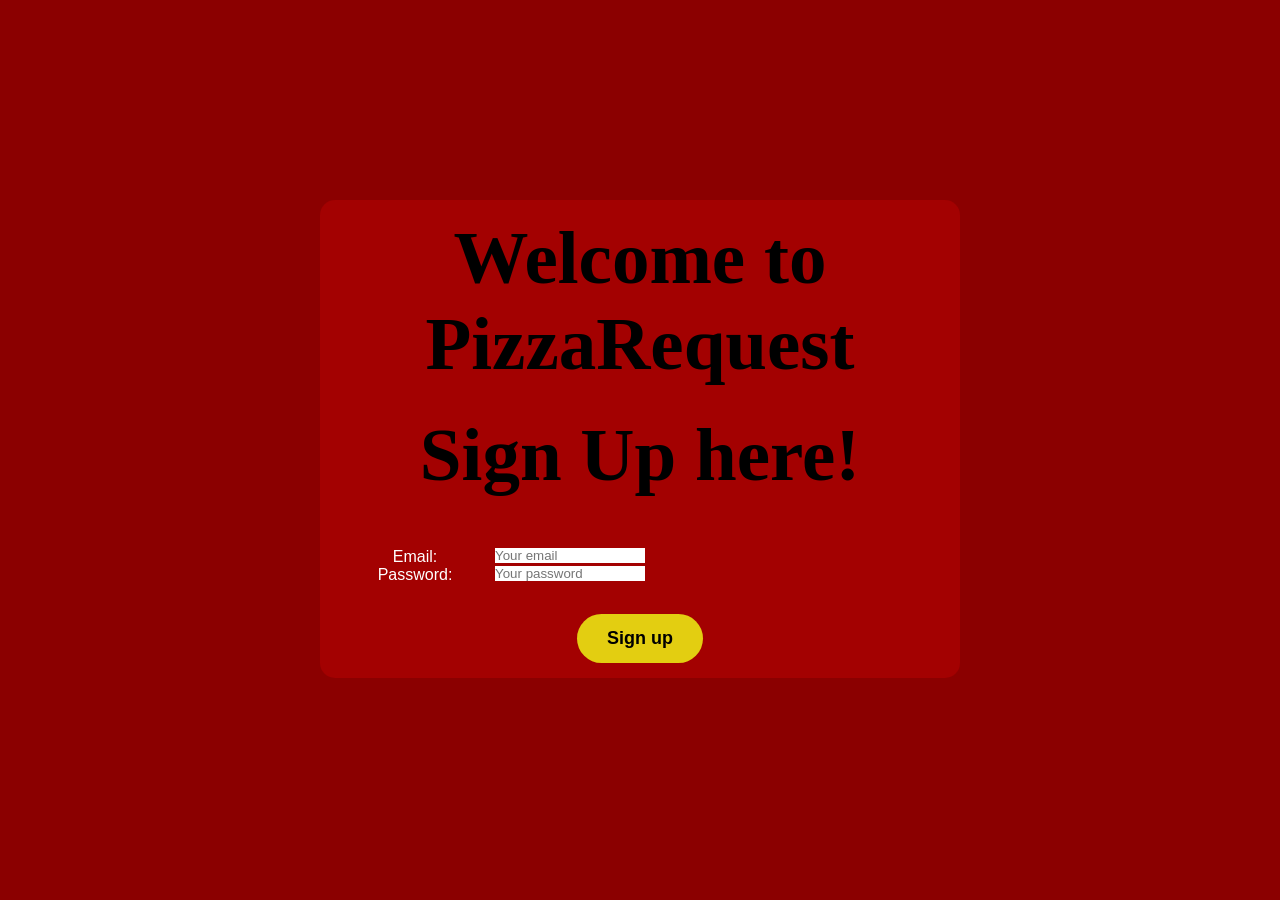
==== Cset120final/index.html @ edf73004 "added work to signup page" ====
<!DOCTYPE html>
<html lang="en">

<head>
    <meta charset="UTF-8">
    <meta name="viewport" content="width=device-width, initial-scale=1.0">
    <title>Document</title>
    <link rel="stylesheet" href="style.css">
    
</head>

<body>
    <section class="contact">
        <div class="title">
        <h2 class="t1">Welcome to PizzaRequest</h2>
        <h2>Sign Up here!</h2>
        </div>


        <div class="login-container">
            <div class="textbox">
                <div>
                    <label>Email:  </label>
                    <input id = "email" type="email" placeholder="Your email">
                </div>
                <div>
                    <label>Password:  </label>
                    <input id = "password" type="password" placeholder="Your password"></textarea>
                </div>
            </div>
            <button type="button" onclick="login()">Sign up</button>
        </div>
        <script src="script.js"></script>
</body>

</html>
---- Cset120final/style.css ----
* {
    margin: 0;
    padding: 0;
    border: 0;
    box-sizing: border-box;
}


button {
    justify-self: start;
    background-color: rgb(227, 206, 17);
    color: black;
    font-weight: bold;
    border: none;
    border-radius: 30px;
    padding: 14px 30px;
    font-size: 18px;
    cursor: pointer;
}

input[type="text"],
select,
textarea {
    width: 100%;
    box-sizing: border-box;
    padding: 10px;
    font-size: 18px;
    border: 1px solid #ccc;
    border-radius: 4px;
}

input {
    width: 150px;
    float: right;
    margin-right: 300px;
}

label {
    text-align: right;
    color: white;
    font-family: Arial, Helvetica, sans-serif;
}



textarea {
    height: 300px;
    font-family: inherit;
}

body {
    background-color: darkred;
}

.title {
    font-size: 50px;
    text-align: center;
    margin-bottom: 50px;
}

.login-container {
    text-align: center;
}

.textbox {
    margin-bottom: 30px;
    ;
}

.contact {
    margin: 200px auto;
    background-color: rgb(163, 1, 1);
    padding: 15px;
    width: 50%;
    border-radius: 15px;
}

.t1 {
    margin-bottom: 25px;
}
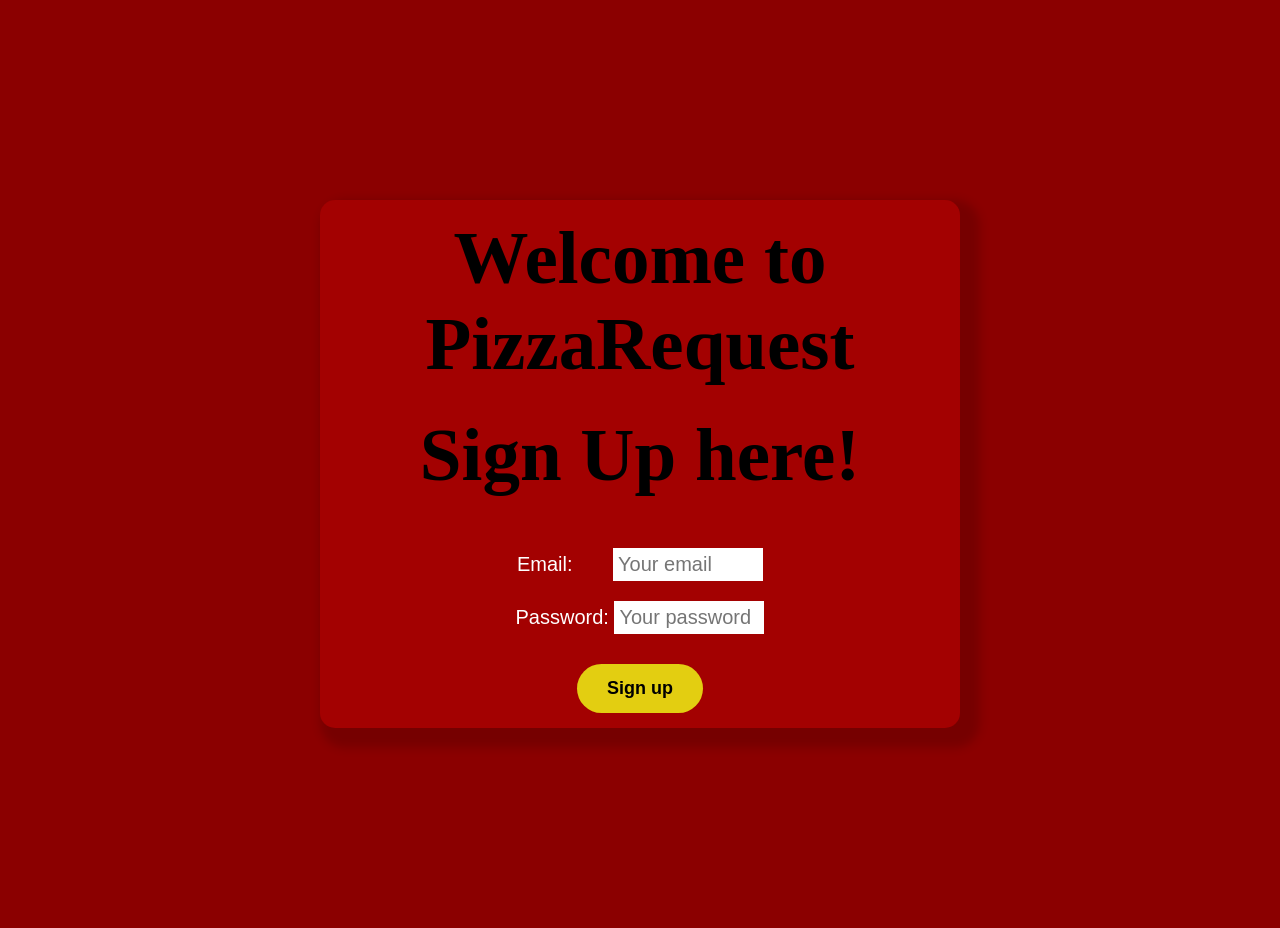
==== commit 7c4e8b43: "added final css and styleing to page" ====
--- a/Cset120final/index.html
+++ b/Cset120final/index.html
@@ -19,7 +19,7 @@
 
         <div class="login-container">
             <div class="textbox">
-                <div>
+                <div class="email">
                     <label>Email:  </label>
                     <input id = "email" type="email" placeholder="Your email">
                 </div>
--- a/Cset120final/style.css
+++ b/Cset120final/style.css
@@ -29,14 +29,19 @@
     border-radius: 4px;
 }
 
+#email {
+    margin-left: 35px;
+}
+
 input {
     width: 150px;
-    float: right;
-    margin-right: 300px;
+    font-size: 20px;
+    padding: 5px;
 }
 
 label {
     text-align: right;
+    font-size: 20px;
     color: white;
     font-family: Arial, Helvetica, sans-serif;
 }
@@ -56,6 +61,11 @@
     font-size: 50px;
     text-align: center;
     margin-bottom: 50px;
+
+}
+
+.email {
+    margin-bottom: 20px;
 }
 
 .login-container {
@@ -73,6 +83,8 @@
     padding: 15px;
     width: 50%;
     border-radius: 15px;
+    box-shadow: 10px 10px 10px 10px rgba(0, 0, 0, 0.15);
+    ;
 }
 
 .t1 {
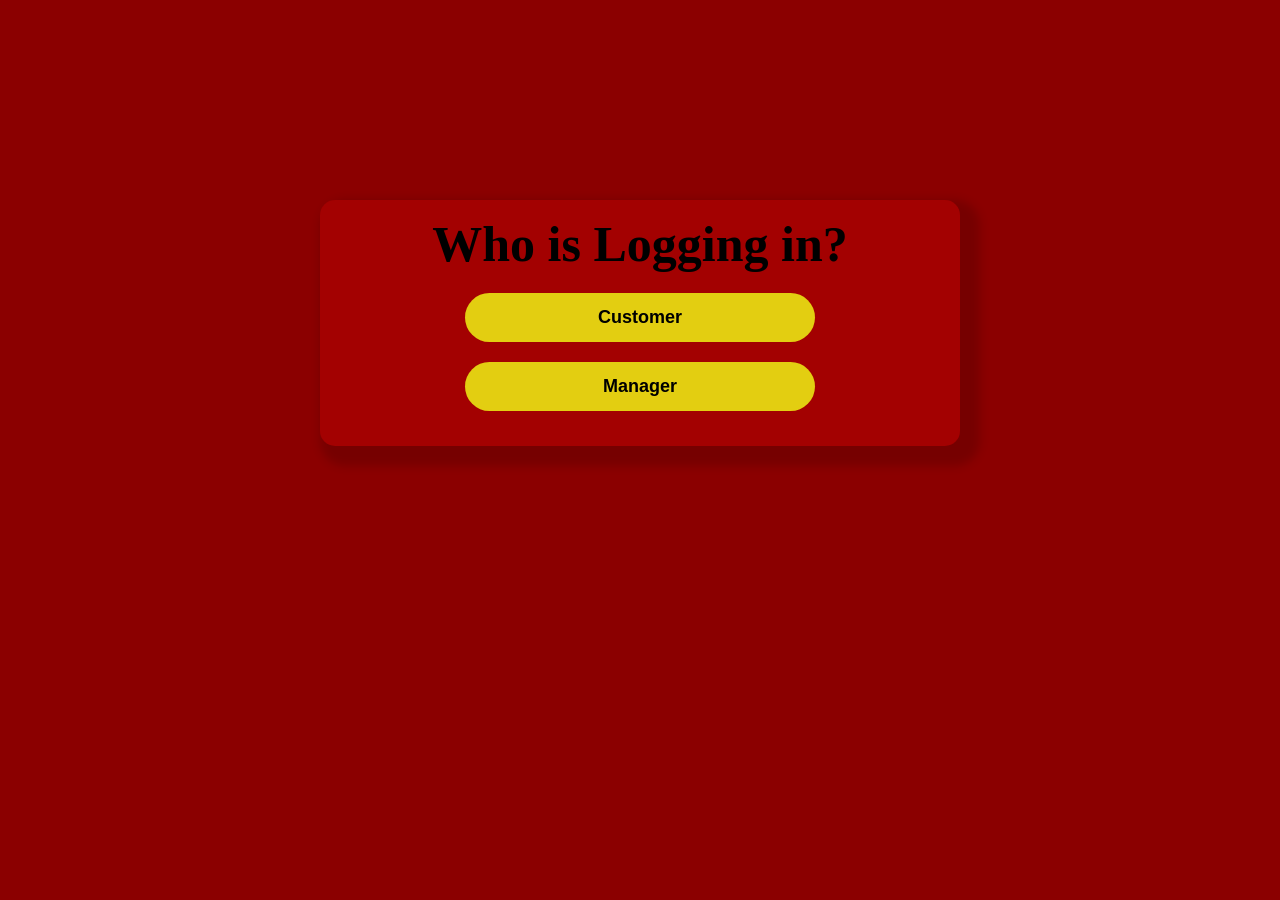
==== commit 29819d33: "added work and added menu layout as well as some images" ====
--- a/Cset120final/index.html
+++ b/Cset120final/index.html
@@ -6,31 +6,15 @@
     <meta name="viewport" content="width=device-width, initial-scale=1.0">
     <title>Document</title>
     <link rel="stylesheet" href="style.css">
-    
+
 </head>
 
 <body>
     <section class="contact">
-        <div class="title">
-        <h2 class="t1">Welcome to PizzaRequest</h2>
-        <h2>Sign Up here!</h2>
-        </div>
-
-
-        <div class="login-container">
-            <div class="textbox">
-                <div class="email">
-                    <label>Email:  </label>
-                    <input id = "email" type="email" placeholder="Your email">
-                </div>
-                <div>
-                    <label>Password:  </label>
-                    <input id = "password" type="password" placeholder="Your password"></textarea>
-                </div>
-            </div>
-            <button type="button" onclick="login()">Sign up</button>
-        </div>
-        <script src="script.js"></script>
+        <h2>Who is Logging in?</h2>
+        <button><a href="signup.html">Customer</a></button>
+        <button><a href="managerLogin.html">Manager</a></button>
+    </section>
 </body>
 
 </html>
--- a/Cset120final/style.css
+++ b/Cset120final/style.css
@@ -46,7 +46,22 @@
     font-family: Arial, Helvetica, sans-serif;
 }
 
+.contact a {
+    text-decoration: none;
+    color: black;
+}
 
+.contact h2 {
+    text-align: center;
+    font-size: 50px;
+}
+
+.contact button {
+    display: block;
+    margin: 20px auto;
+    width: 350px;
+
+}
 
 textarea {
     height: 300px;
@@ -89,4 +104,81 @@
 
 .t1 {
     margin-bottom: 25px;
+}
+
+.menu h2 {
+    color: yellow;
+    font-size: 50px;
+    padding: 25px;
+    font-family: Arial, Helvetica, sans-serif;
+}
+
+header.menu {
+    background-color: orangered;
+}
+
+.mainmenu {
+    width: 80%;
+    background-color: orange;
+    margin: 0 auto;
+}
+
+.mainmenu button:nth-child(1) {
+    background-color: rgb(23, 204, 23);
+}
+
+.mainmenu button:nth-child(2) {
+    background-color: rgb(207, 28, 28);
+}
+
+.mainmenu h3 {
+    font-size: 45px;
+}
+
+.menuItems img {
+    width: 350px;
+    height: 350px;
+    object-fit: cover;
+    object-position: center bottom;
+    border-radius: 10px 10px 0 0;
+}
+
+.menuItems button {
+    background-color: orange;
+    margin: 10px auto;
+    width: 50%;
+    justify-content: center;
+    display: flex;
+}
+
+.pizzaItems div {
+    background-color: white;
+    display: inline-block;
+    margin: 30px;
+    border: black 3px solid;
+    border-radius: 15px;
+}
+
+.pizzaItems p {
+    padding: 5px;
+    text-align: center;
+    font-size: 20px;
+}
+
+.drinkItems div {
+    background-color: white;
+    display: inline-block;
+    margin: 30px;
+    border: black 3px solid;
+    border-radius: 15px;
+}
+
+.drinkItems p {
+    padding: 5px;
+    text-align: center;
+    font-size: 20px;
+}
+
+h3 {
+    margin-left: 30px;
 }
